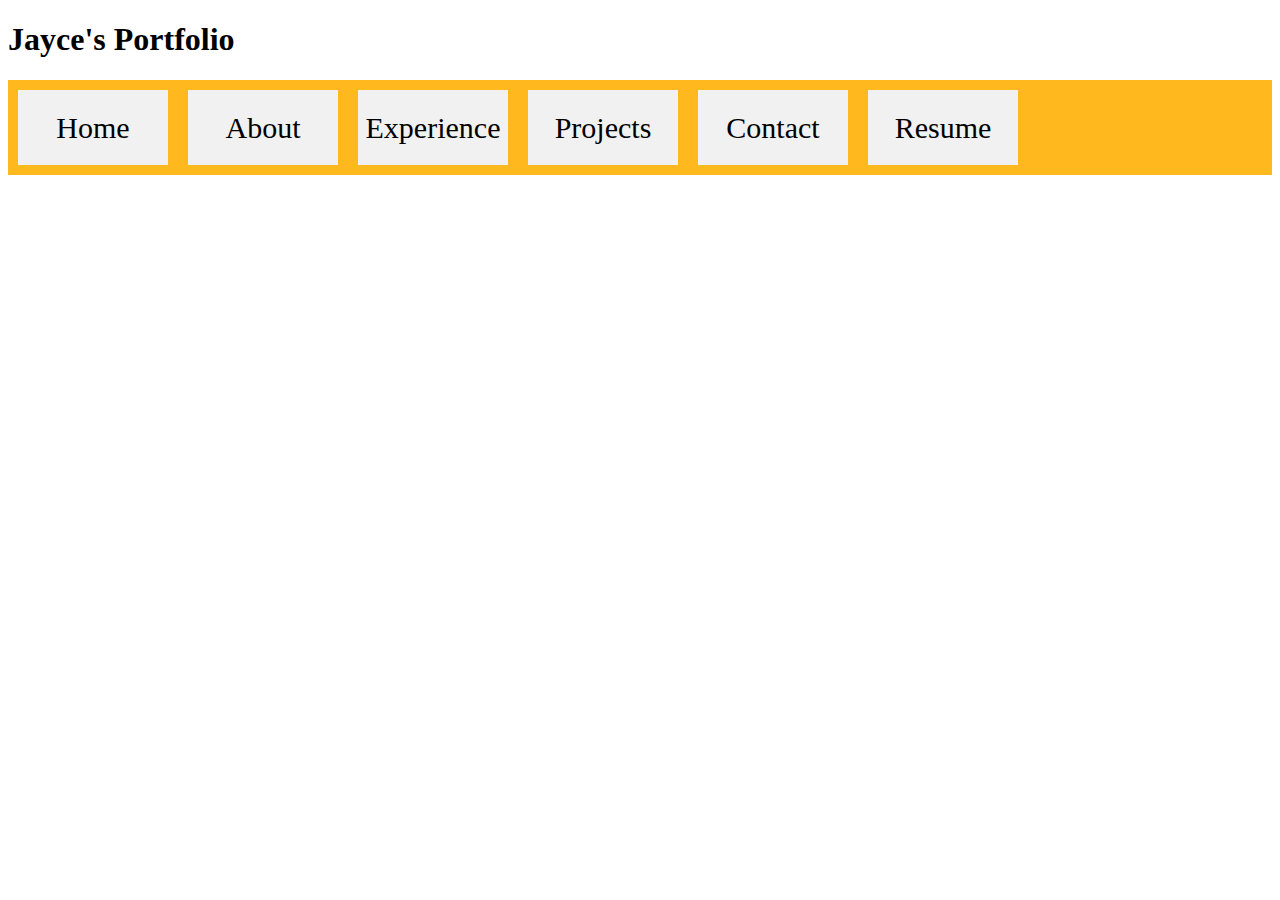
==== index.html @ 4d95422c "Changing Box Sizes" ====
<!DOCTYPE html>
<html lang="en">

<head>
    <meta charset="UTF-8">
    <meta http-equiv="X-UA-Compatible" content="IE=edge">
    <meta name="viewport" content="width=device-width, initial-scale=1.0">
    <title>Jayce's E-Portfolio</title>
</head>

<style>
    .flex-container {
        display: flex;
        flex-wrap: nowrap;
        background-color: rgb(255, 184, 30);
    }

    .flex-container>div {
        background-color: #f1f1f1;
        width: 150px;
        margin: 10px;
        text-align: center;
        line-height: 75px;
        font-size: 30px;
    }
</style>
</head>

<body>
    <h1>Jayce's Portfolio</h1>

    <div class="flex-container">
        <div>Home</div>
        <div>About</div>
        <!--Include Skills, tools, languages, frameworks-->
        <div>Experience</div>
        <div>Projects</div>
        <div>Contact</div>
        <div>Resume</div>

    </div>
</body>

</html>
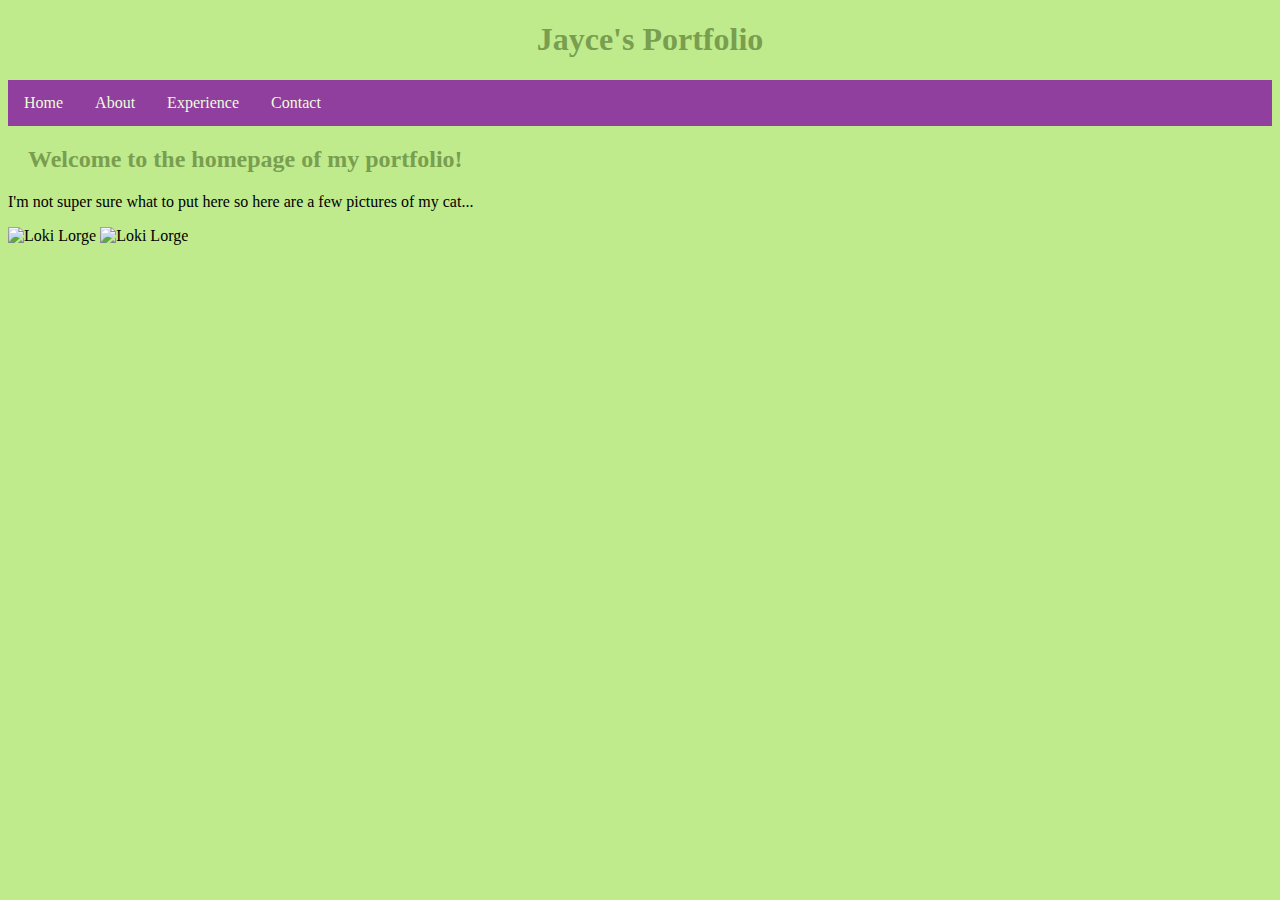
==== commit b69a3152: "Added loki photos and finished home page for now" ====
--- a/index.html
+++ b/index.html
@@ -5,40 +5,26 @@
     <meta charset="UTF-8">
     <meta http-equiv="X-UA-Compatible" content="IE=edge">
     <meta name="viewport" content="width=device-width, initial-scale=1.0">
-    <title>Jayce's E-Portfolio</title>
+    <link rel="stylesheet" href="mystyle.css">
+    <title>Jayce's E-Portfolio - Home</title>
 </head>
 
-<style>
-    .flex-container {
-        display: flex;
-        flex-wrap: nowrap;
-        background-color: rgb(255, 184, 30);
-    }
 
-    .flex-container>div {
-        background-color: #f1f1f1;
-        width: 150px;
-        margin: 10px;
-        text-align: center;
-        line-height: 75px;
-        font-size: 30px;
-    }
-</style>
-</head>
 
 <body>
     <h1>Jayce's Portfolio</h1>
 
-    <div class="flex-container">
-        <div>Home</div>
-        <div>About</div>
-        <!--Include Skills, tools, languages, frameworks-->
-        <div>Experience</div>
-        <div>Projects</div>
-        <div>Contact</div>
-        <div>Resume</div>
-
-    </div>
+    <ul>
+        <li><a href="index.html">Home</a></li>
+        <li><a href="about.html">About</a></li>
+        <li><a href="experience.html">Experience</a></li>
+        <li><a href="contact.html">Contact</a></li>
+    </ul>
+    <h2>Welcome to the homepage of my portfolio!</h2>
+    <p>I'm not super sure what to put here so here
+        are a few pictures of my cat...</p>
+    <img src="cat1.jpg" alt="Loki Lorge" style="width: 252px;height: 336px;">
+    <img src="cat2.jpg" alt="Loki Lorge" style="width: 252px;height: 336px;">
 </body>
 
 </html>--- a/mystyle.css
+++ b/mystyle.css
@@ -0,0 +1,59 @@
+/* My standard colors:
+    Lightest/Text: #EDFCDC
+    Darkest Green: #799E4F
+    Middle Green: #BFEB8D
+    Dark purple: #903F9E
+    Light purple: #DD8DEB
+
+*/
+
+body {
+    background-color: #BFEB8D;
+}
+
+h1 {
+    color: #799E4F;
+    margin-left: 20px;
+    font-family: Georgia;
+    text-align: center;
+}
+
+h2 {
+    color: #799E4F;
+    margin-left: 20px;
+    font-family: Georgia;
+    text-align: left;
+}
+
+/* header bar */
+ul {
+    list-style-type: none;
+    margin: 0;
+    padding: 0;
+    overflow: hidden;
+    background-color: #903F9E;
+}
+
+li {
+    float: left;
+}
+
+li a {
+    display: block;
+    color: #EDFCDC;
+    text-align: center;
+    padding: 14px 16px;
+    text-decoration: none;
+}
+
+li a:hover:not(.active) {
+    background-color: #DD8DEB;
+}
+
+.active {
+    background-color: #799E4F;
+}
+
+link {
+    color: white;
+}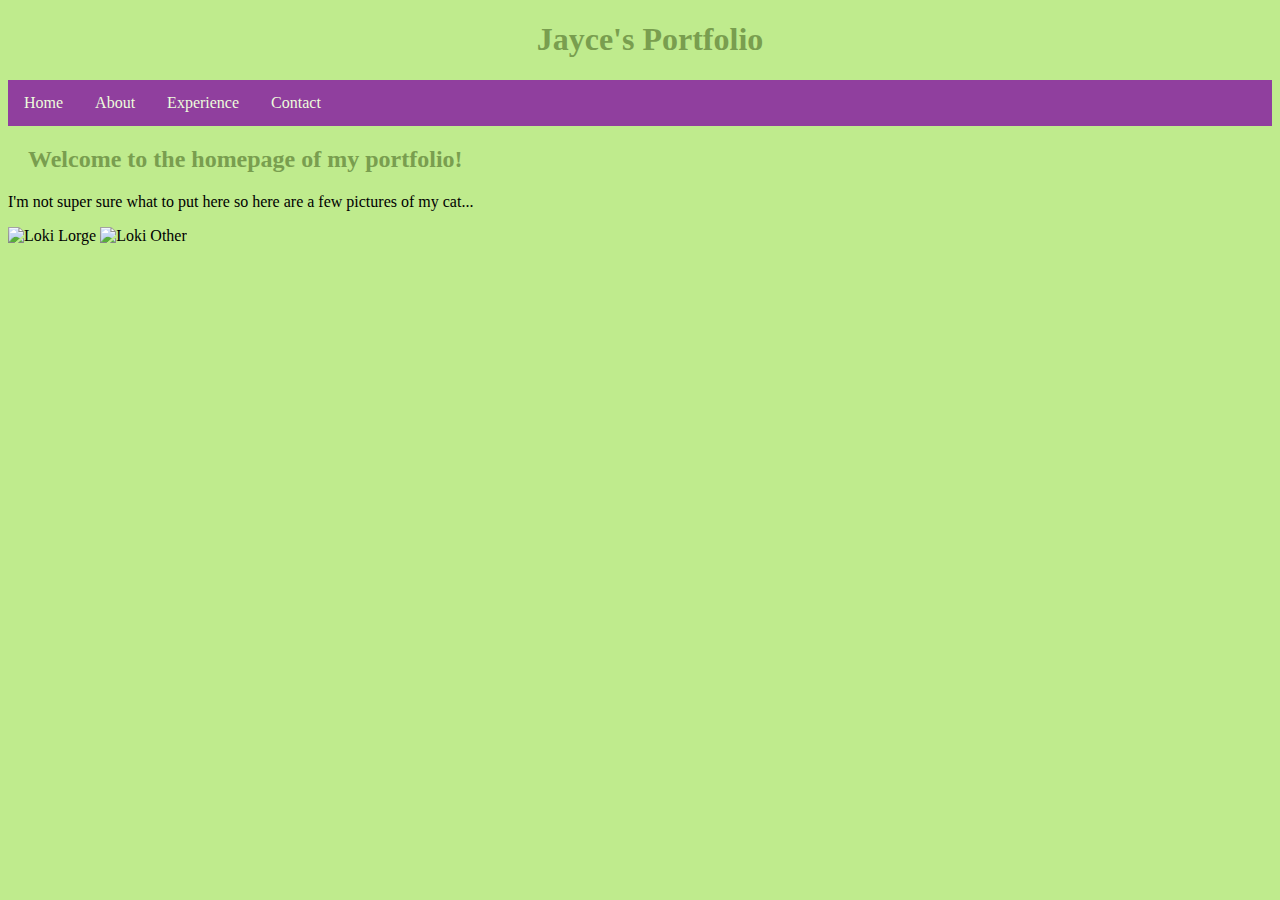
==== commit 22d20e58: "Removed photos that were extra" ====
--- a/index.html
+++ b/index.html
@@ -24,7 +24,7 @@
     <p>I'm not super sure what to put here so here
         are a few pictures of my cat...</p>
     <img src="cat1.jpg" alt="Loki Lorge" style="width: 252px;height: 336px;">
-    <img src="cat2.jpg" alt="Loki Lorge" style="width: 252px;height: 336px;">
+    <img src="cat2.jpg" alt="Loki Other" style="width: 252px;height: 336px;">
 </body>
 
 </html>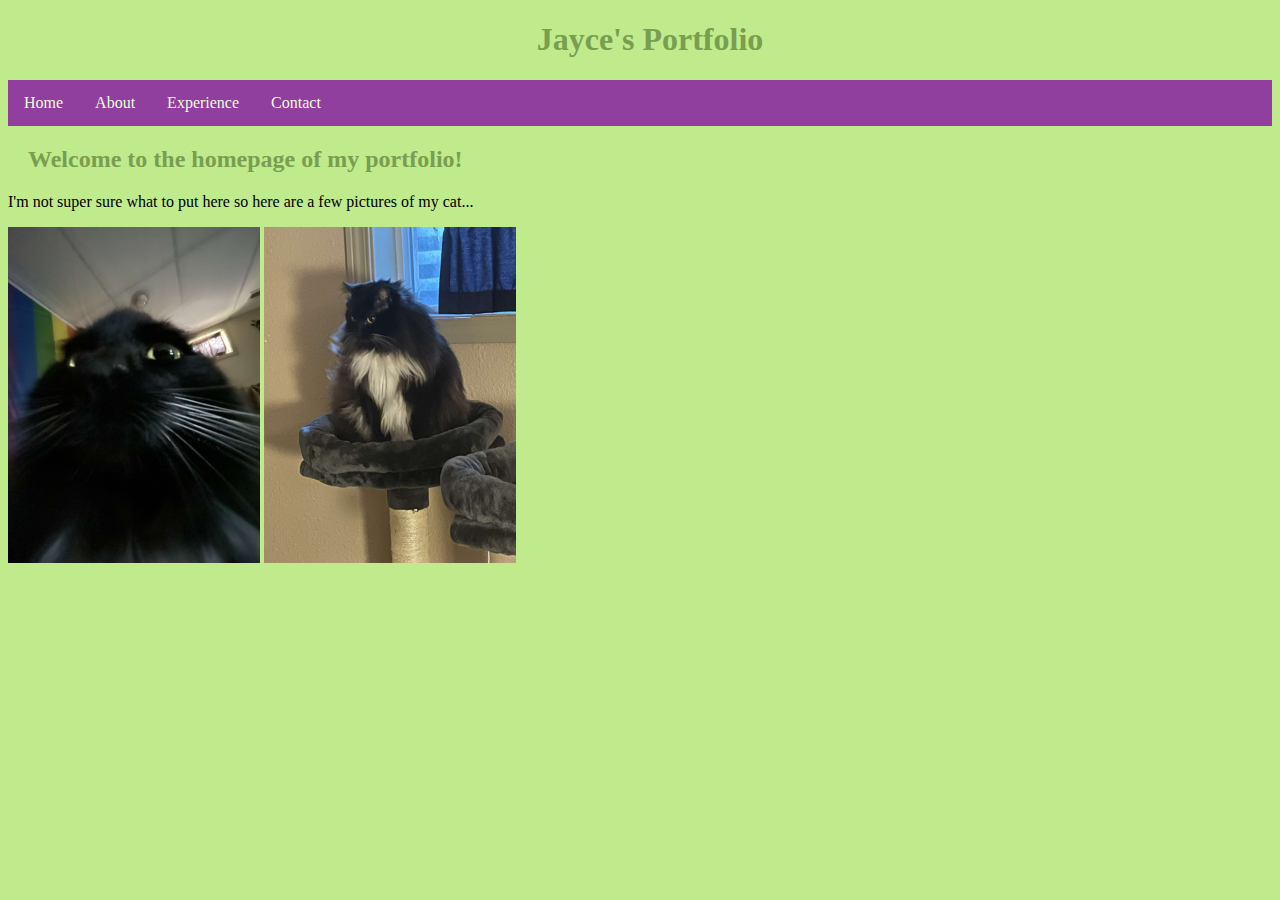
==== commit eb1a89a4: "try again w/ images" ====
--- a/index.html
+++ b/index.html
@@ -23,8 +23,8 @@
     <h2>Welcome to the homepage of my portfolio!</h2>
     <p>I'm not super sure what to put here so here
         are a few pictures of my cat...</p>
-    <img src="cat1.jpg" alt="Loki Lorge" style="width: 252px;height: 336px;">
-    <img src="cat2.jpg" alt="Loki Other" style="width: 252px;height: 336px;">
+    <img src="cat1.JPG" alt="Loki Lorge" style="width: 252px;height: 336px;">
+    <img src="cat2.JPG" alt="Loki Other" style="width: 252px;height: 336px;">
 </body>
 
 </html>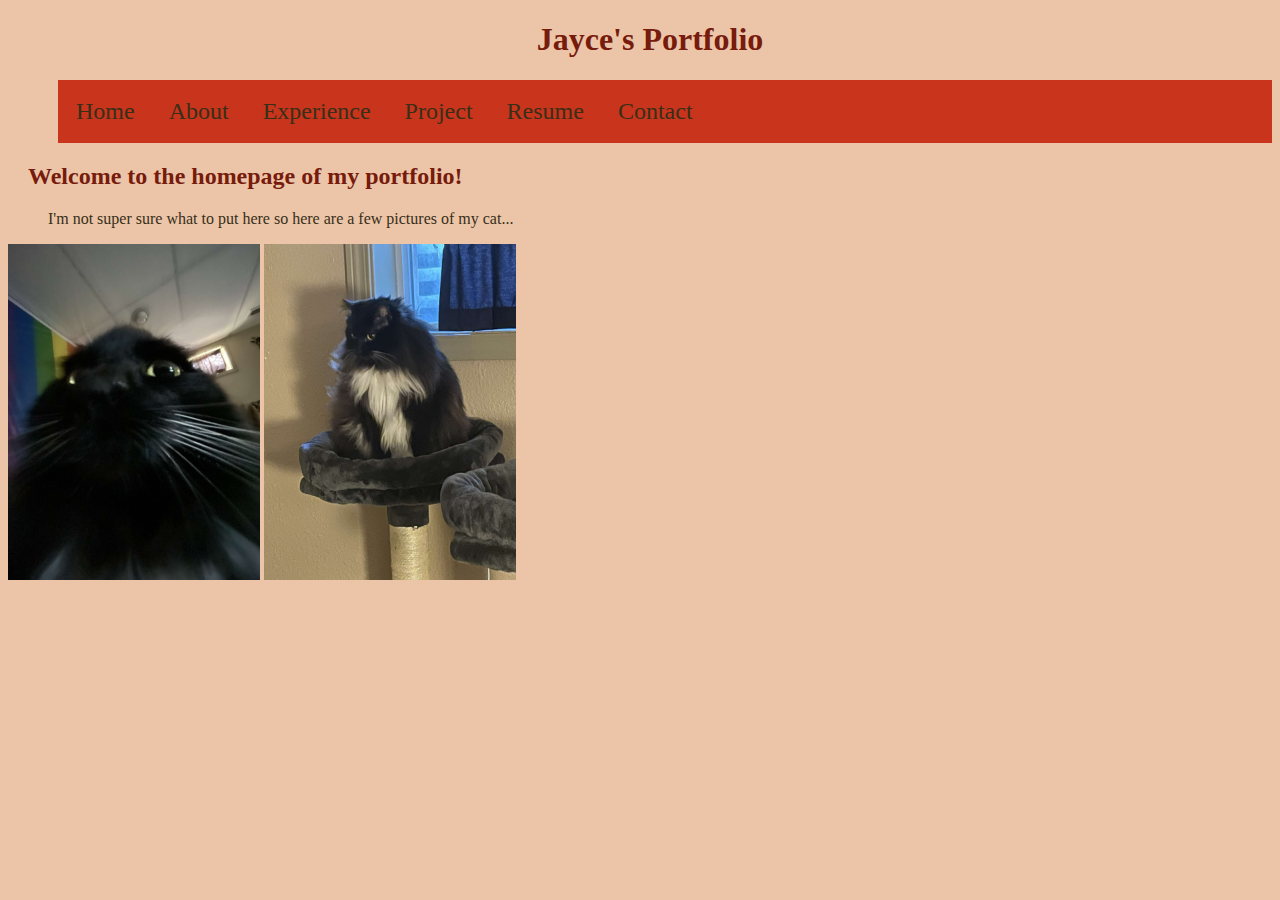
==== commit 8f08d358: "Change coloring, added Resume, added project, changed some formatting" ====
--- a/index.html
+++ b/index.html
@@ -9,17 +9,21 @@
     <title>Jayce's E-Portfolio - Home</title>
 </head>
 
-
-
 <body>
     <h1>Jayce's Portfolio</h1>
-
-    <ul>
-        <li><a href="index.html">Home</a></li>
-        <li><a href="about.html">About</a></li>
-        <li><a href="experience.html">Experience</a></li>
-        <li><a href="contact.html">Contact</a></li>
-    </ul>
+    <div id="navbar">
+        <table>
+            <tr>
+                <td><a href="index.html">Home</a></td>
+                <td><a href="about.html">About</a></td>
+                <td><a href="experience.html">Experience</a></td>
+                <td><a href="https://obscure-plateau-30735.herokuapp.com/" target="_blank"
+                        rel="noopener noreferrer">Project</a></td>
+                <td><a href="Jayce Holdsambeck - Resume.pdf" target="_blank" rel="noopener noreferrer">Resume</a></td>
+                <td><a href="contact.html">Contact</a></td>
+            </tr>
+        </table>
+    </div>
     <h2>Welcome to the homepage of my portfolio!</h2>
     <p>I'm not super sure what to put here so here
         are a few pictures of my cat...</p>
--- a/mystyle.css
+++ b/mystyle.css
@@ -7,53 +7,69 @@
 
 */
 
+#test-color {
+    color-scheme:
+        #372F18 #ECC5A8 #C9341C #A16B23 #771B0C wheat
+}
+
 body {
-    background-color: #BFEB8D;
+    background-color: #ECC5A8;
 }
 
 h1 {
-    color: #799E4F;
+    color: #771B0C;
     margin-left: 20px;
     font-family: Georgia;
     text-align: center;
 }
 
 h2 {
-    color: #799E4F;
+    color: #771B0C;
     margin-left: 20px;
     font-family: Georgia;
     text-align: left;
 }
 
-/* header bar */
-ul {
-    list-style-type: none;
-    margin: 0;
-    padding: 0;
-    overflow: hidden;
-    background-color: #903F9E;
+p {
+    color: #372F18;
+    margin-left: 40px;
+    font-family: Georgia;
+    text-align: left;
 }
 
-li {
-    float: left;
+/* header bar */
+#navbar {
+    margin-left: 50px;
+    background-color: #C9341C;
+    font-family: Georgia;
+    padding: 15px;
+    font-size: 24px;
 }
 
-li a {
-    display: block;
-    color: #EDFCDC;
-    text-align: center;
-    padding: 14px 16px;
+#navbar a {
+    color: #372F18;
     text-decoration: none;
+    padding-right: 30px;
 }
 
-li a:hover:not(.active) {
-    background-color: #DD8DEB;
+#navbar a:hover {
+    color: wheat;
 }
 
-.active {
-    background-color: #799E4F;
+
+/* header bar */
+#contact-bar {
+    margin-left: 50px;
+    font-family: Georgia;
+    font-size: 18px;
 }
 
-link {
-    color: white;
+#contact-bar a {
+    color: #372F18;
+    text-decoration: none;
+    padding-right: 15px;
+}
+
+#contact-bar a:hover {
+    color: wheat;
 }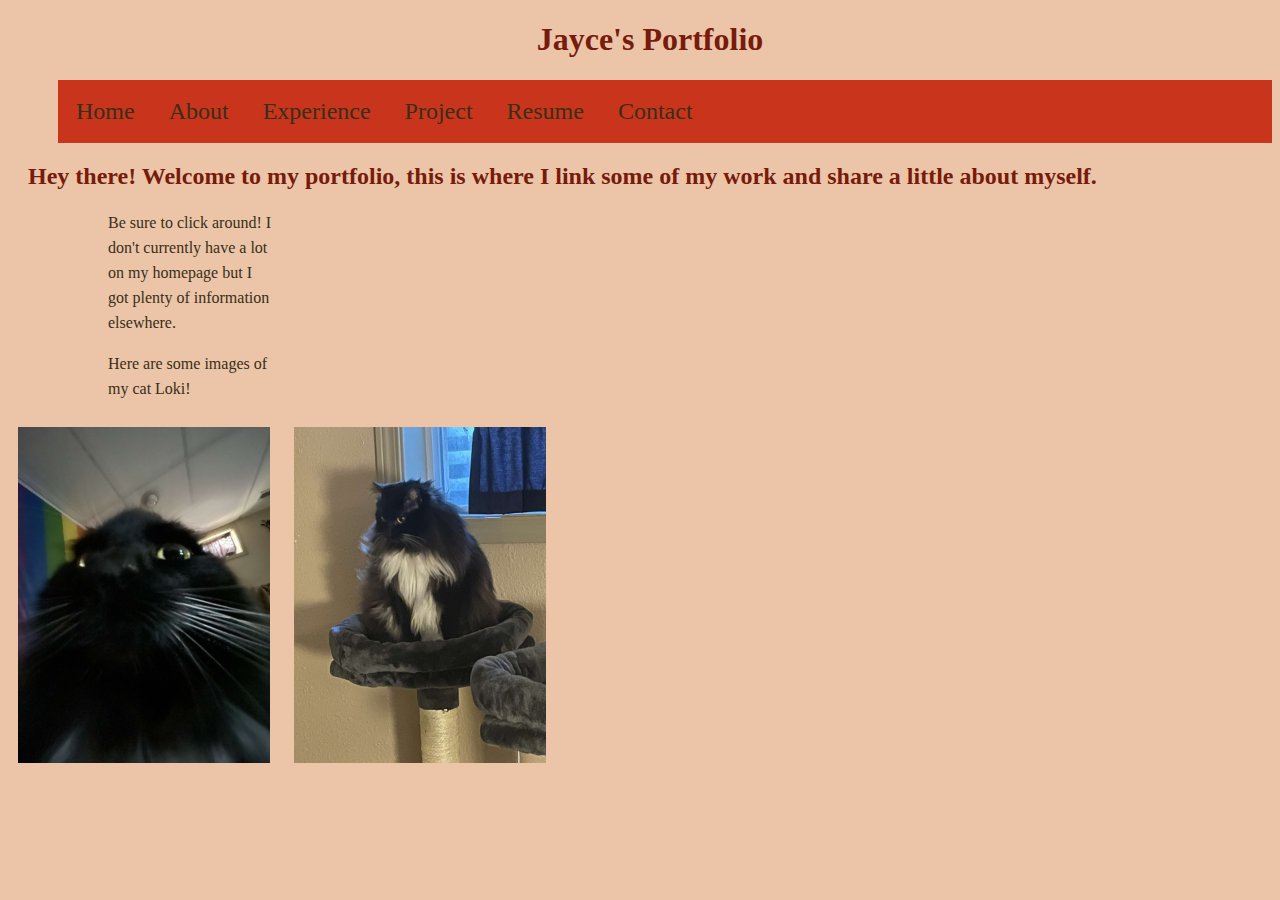
==== commit 4f268152: "Finish all pages, added loki, finished about, finished contact, finished experiences" ====
--- a/index.html
+++ b/index.html
@@ -24,11 +24,19 @@
             </tr>
         </table>
     </div>
-    <h2>Welcome to the homepage of my portfolio!</h2>
-    <p>I'm not super sure what to put here so here
-        are a few pictures of my cat...</p>
-    <img src="cat1.JPG" alt="Loki Lorge" style="width: 252px;height: 336px;">
-    <img src="cat2.JPG" alt="Loki Other" style="width: 252px;height: 336px;">
+    <h2>
+        Hey there! Welcome to my portfolio, this is where I link some of my work and share a little about myself.
+    </h2>
+    <p>
+        Be sure to click around! I don't currently have a lot on my homepage but I got plenty of information elsewhere.
+    </p>
+
+    <p>
+        Here are some images of my cat Loki!
+    </p>
+
+    <img src="cat1.JPG" alt="Loki Lorge" style="width: 252px;height: 336px; padding: 10px;">
+    <img src="cat2.JPG" alt="Loki Other" style="width: 252px;height: 336px; padding: 10px;">
 </body>
 
 </html>--- a/mystyle.css
+++ b/mystyle.css
@@ -14,6 +14,7 @@
 
 body {
     background-color: #ECC5A8;
+    font-family: Georgia;
 }
 
 h1 {
@@ -30,11 +31,20 @@
     text-align: left;
 }
 
+h3 {
+    color: #771B0C;
+    margin-left: 45px;
+    font-family: Georgia;
+    text-align: left;
+}
+
 p {
     color: #372F18;
-    margin-left: 40px;
     font-family: Georgia;
     text-align: left;
+    margin-left: 100px;
+    margin-right: 1000px;
+    line-height: 25px;
 }
 
 /* header bar */
@@ -44,6 +54,8 @@
     font-family: Georgia;
     padding: 15px;
     font-size: 24px;
+    max-width: 1780px;
+    min-width: fit-content;
 }
 
 #navbar a {
@@ -57,7 +69,7 @@
 }
 
 
-/* header bar */
+/* contact bar */
 #contact-bar {
     margin-left: 50px;
     font-family: Georgia;
@@ -72,4 +84,31 @@
 
 #contact-bar a:hover {
     color: wheat;
+}
+
+/*About page list*/
+#fav-list ul {
+    list-style-type: square;
+    font-family: Georgia;
+    font-size: 18px;
+    line-height: 30px;
+    margin-left: 80px;
+}
+
+/*Experience page list*/
+#list-ex ul {
+    list-style-type: none;
+    font-family: Georgia;
+    font-size: 18px;
+    line-height: 30px;
+}
+
+#list-ex a {
+    color: #372F18;
+    text-decoration: none;
+    padding-right: 30px;
+}
+
+#list-ex a:hover {
+    color: wheat;
 }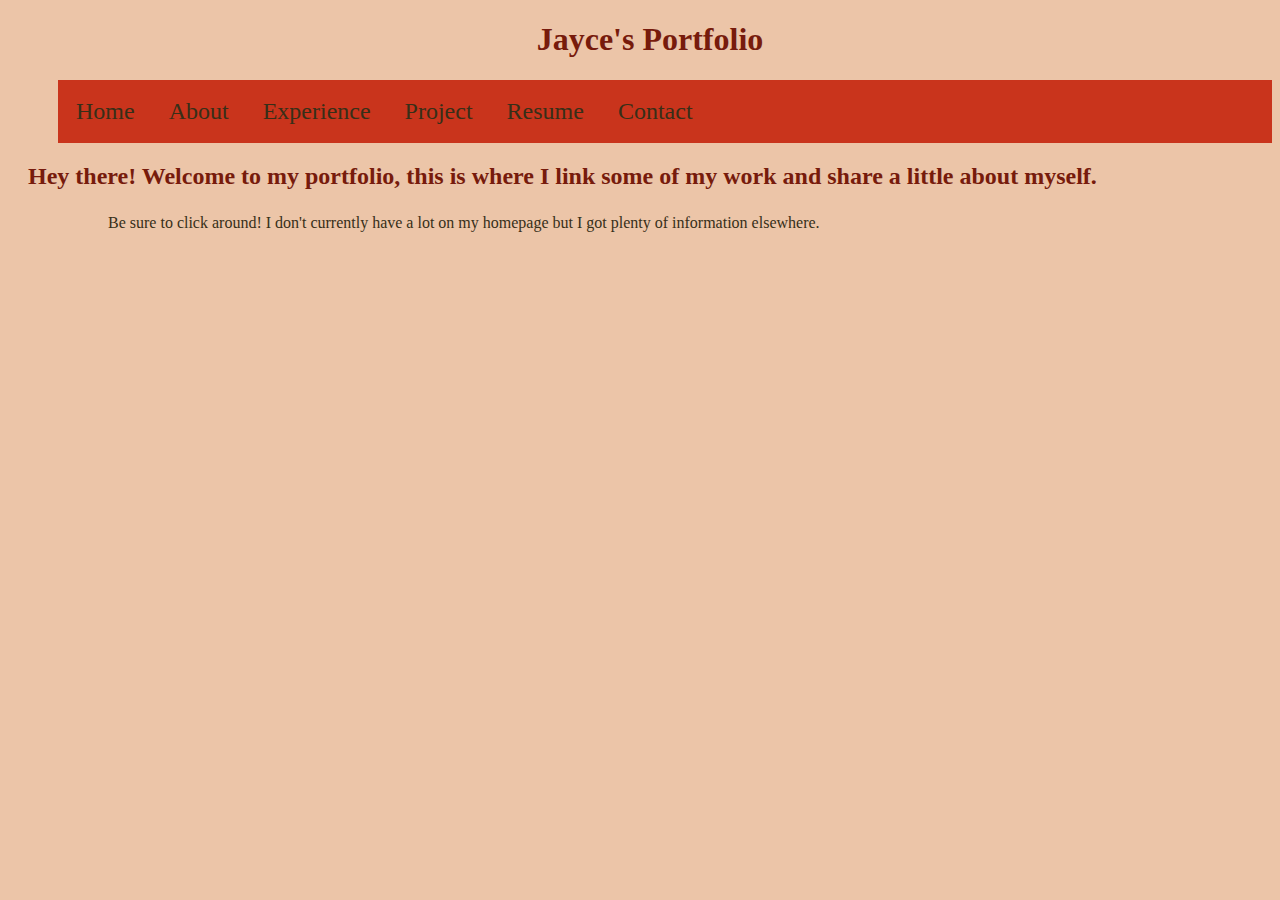
==== commit d0b0de57: "Removed some info and added News App Project" ====
--- a/index.html
+++ b/index.html
@@ -17,8 +17,7 @@
                 <td><a href="index.html">Home</a></td>
                 <td><a href="about.html">About</a></td>
                 <td><a href="experience.html">Experience</a></td>
-                <td><a href="https://obscure-plateau-30735.herokuapp.com/" target="_blank"
-                        rel="noopener noreferrer">Project</a></td>
+                <td><a href="projects.html">Project</a></td>
                 <td><a href="Jayce Holdsambeck - Resume.pdf" target="_blank" rel="noopener noreferrer">Resume</a></td>
                 <td><a href="contact.html">Contact</a></td>
             </tr>
@@ -30,13 +29,6 @@
     <p>
         Be sure to click around! I don't currently have a lot on my homepage but I got plenty of information elsewhere.
     </p>
-
-    <p>
-        Here are some images of my cat Loki!
-    </p>
-
-    <img src="cat1.JPG" alt="Loki Lorge" style="width: 252px;height: 336px; padding: 10px;">
-    <img src="cat2.JPG" alt="Loki Other" style="width: 252px;height: 336px; padding: 10px;">
 </body>
 
 </html>--- a/mystyle.css
+++ b/mystyle.css
@@ -1,17 +1,11 @@
-/* My standard colors:
-    Lightest/Text: #EDFCDC
-    Darkest Green: #799E4F
-    Middle Green: #BFEB8D
-    Dark purple: #903F9E
-    Light purple: #DD8DEB
 
-*/
-
+/* My color palette*/
 #test-color {
     color-scheme:
         #372F18 #ECC5A8 #C9341C #A16B23 #771B0C wheat
 }
 
+/* General selector formatting*/
 body {
     background-color: #ECC5A8;
     font-family: Georgia;
@@ -43,7 +37,7 @@
     font-family: Georgia;
     text-align: left;
     margin-left: 100px;
-    margin-right: 1000px;
+    max-width: 850px;
     line-height: 25px;
 }
 
@@ -106,7 +100,6 @@
 #list-ex a {
     color: #372F18;
     text-decoration: none;
-    padding-right: 30px;
 }
 
 #list-ex a:hover {
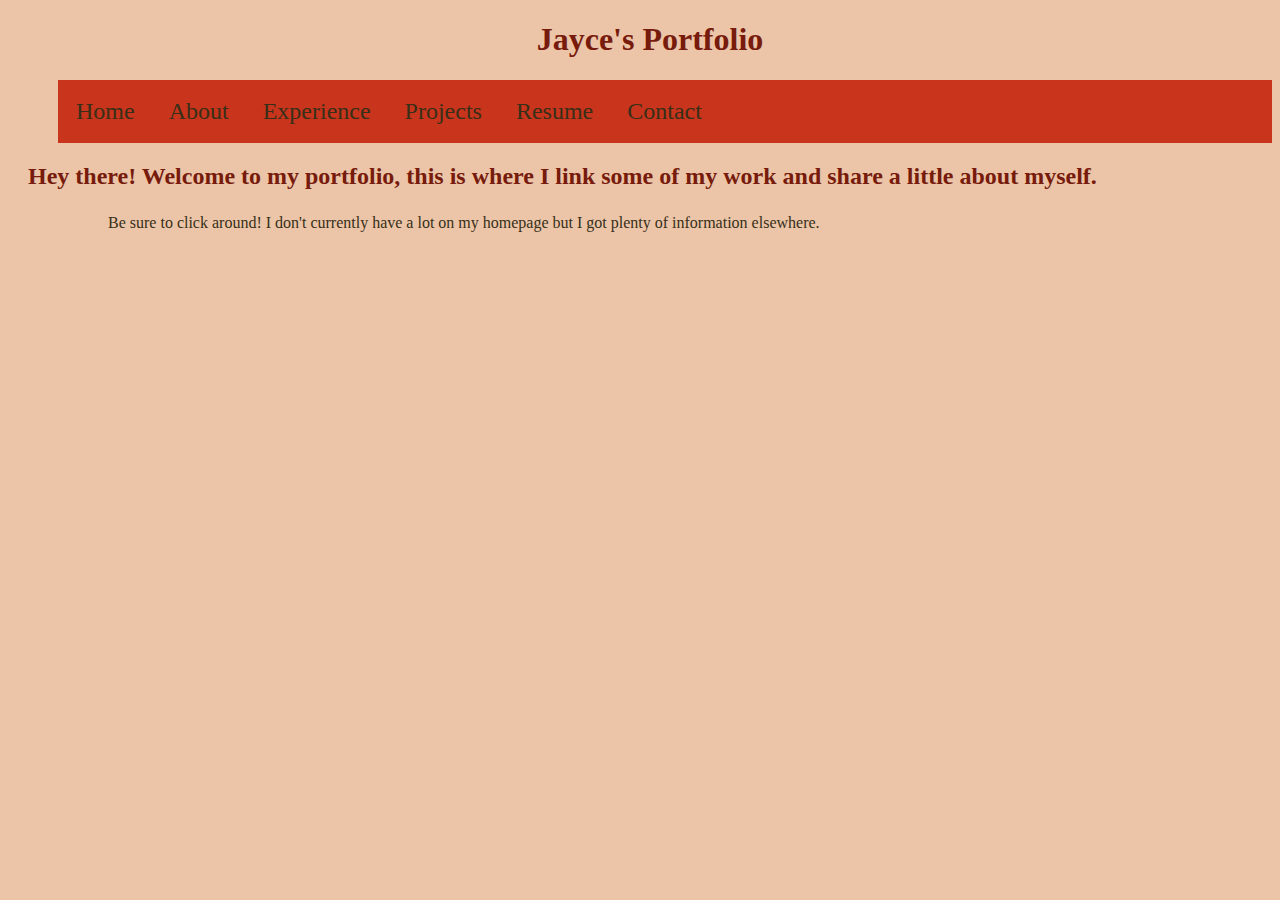
==== commit 181dbf87: "Fixed a spelling error" ====
--- a/index.html
+++ b/index.html
@@ -17,7 +17,7 @@
                 <td><a href="index.html">Home</a></td>
                 <td><a href="about.html">About</a></td>
                 <td><a href="experience.html">Experience</a></td>
-                <td><a href="projects.html">Project</a></td>
+                <td><a href="projects.html">Projects</a></td>
                 <td><a href="Jayce Holdsambeck - Resume.pdf" target="_blank" rel="noopener noreferrer">Resume</a></td>
                 <td><a href="contact.html">Contact</a></td>
             </tr>
